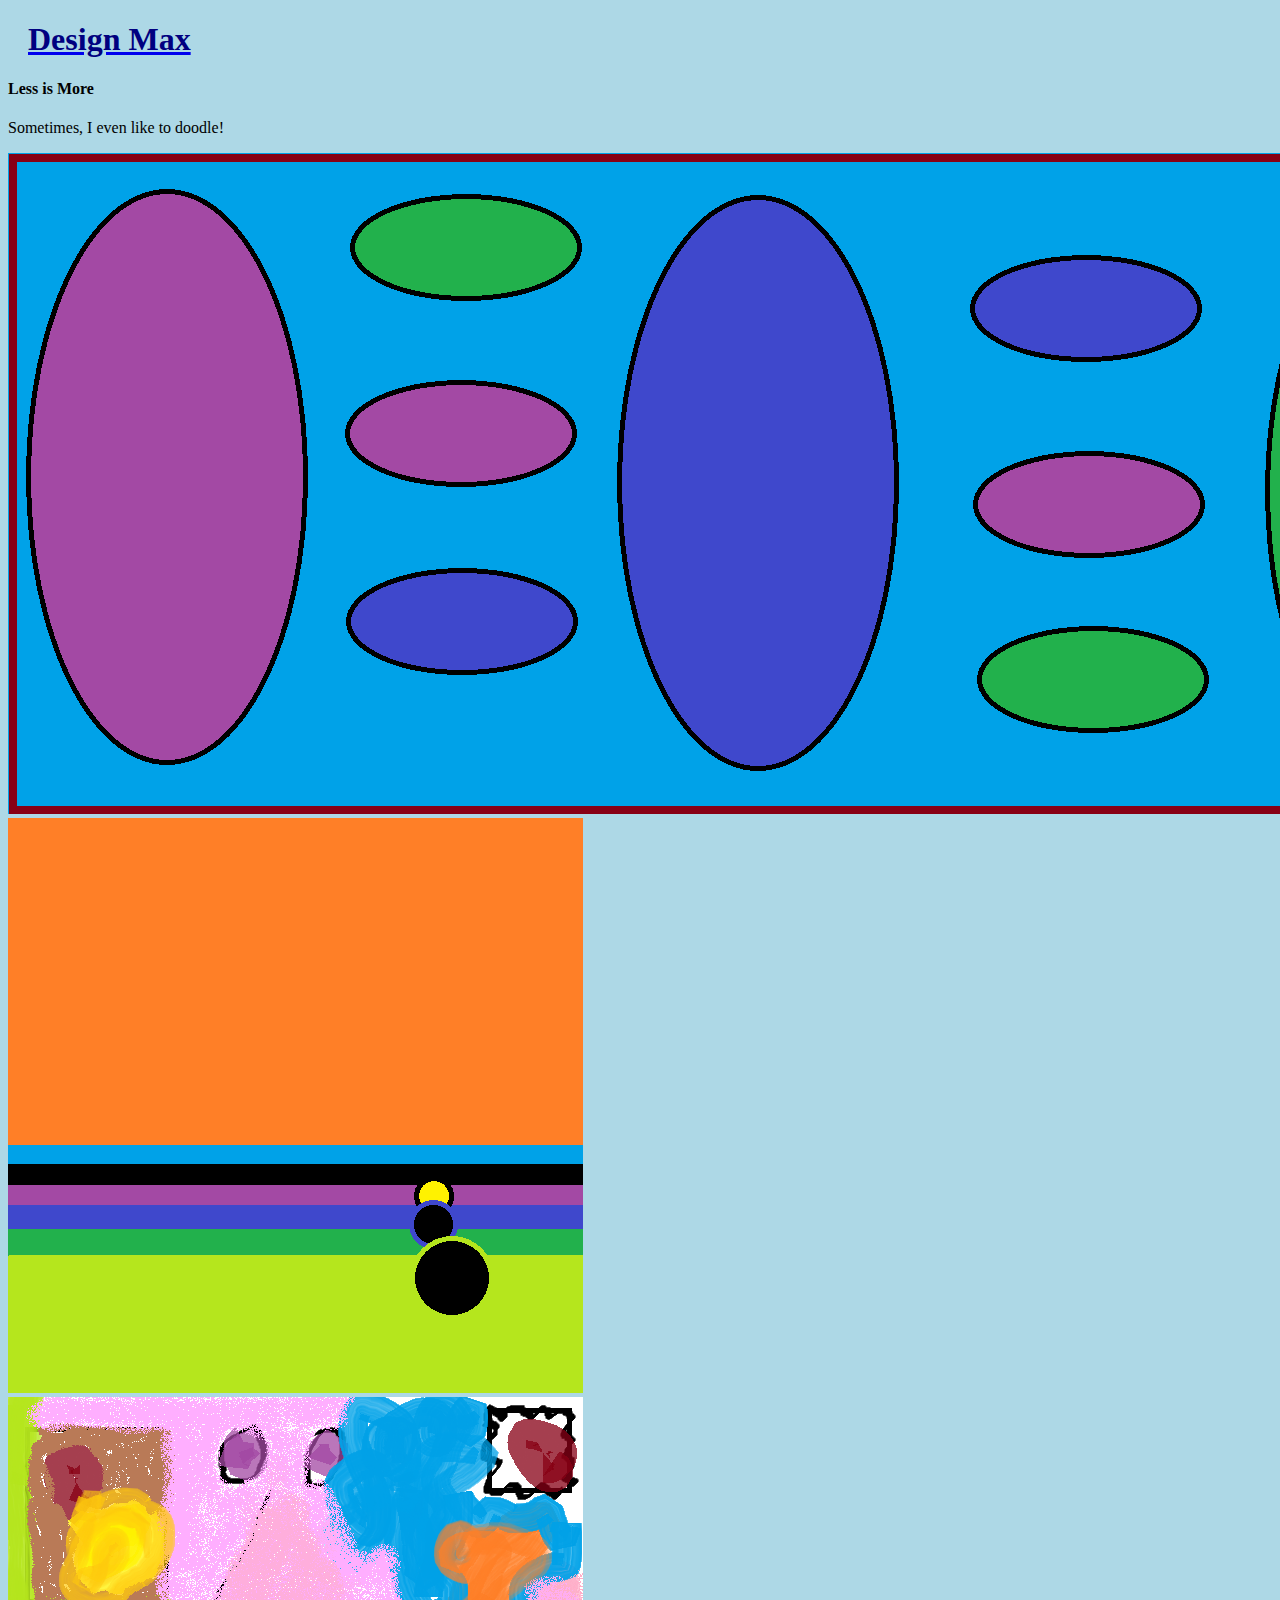
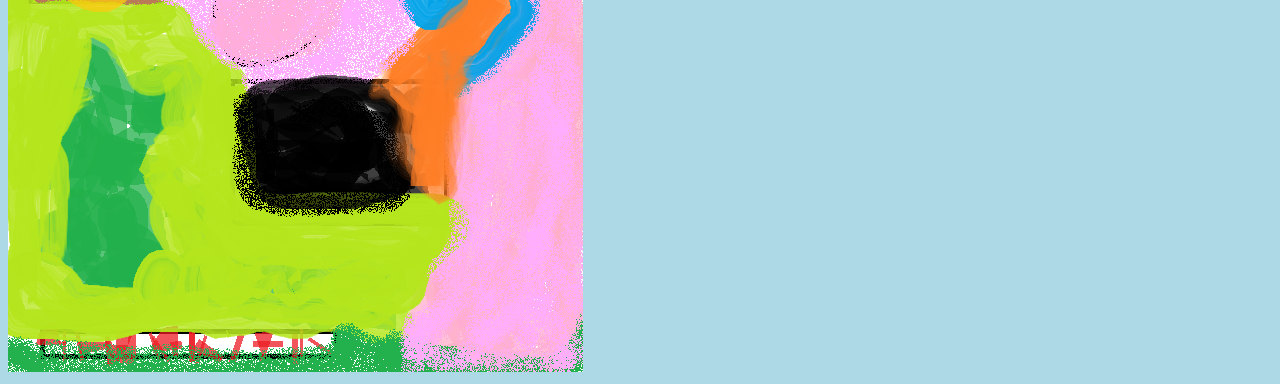
==== doodle.html @ eb01bc4f "DOODLE" ====
<!DOCTYPE html>
<html>
<head><link rel="stylesheet" type="text/css" href="mystyle.css">
</head>
<title>Maxarus | DOODLE</title>
<body>
<a href="http://maxarus.github.io/"><h1>Design Max</h1></a>
<h4>Less is More</h4>
<p>Sometimes, I even like to doodle!</p>
<img src="/images/bwubb.png" alt="bwubb adubb dubb!">
<br>
<img src="/images/grill2.png" alt="acid">
<br>
<img src="/images/sent.png" alt="put it in the mail!!">
</body>
</html>
---- mystyle.css ----
body {
	background-color: lightblue;
}

h1 {
	color: navy;
	margin-left:20px;
}

a {
	font-size: medium;
}
p {
	vertical-align: center;
	text-align: left;
}
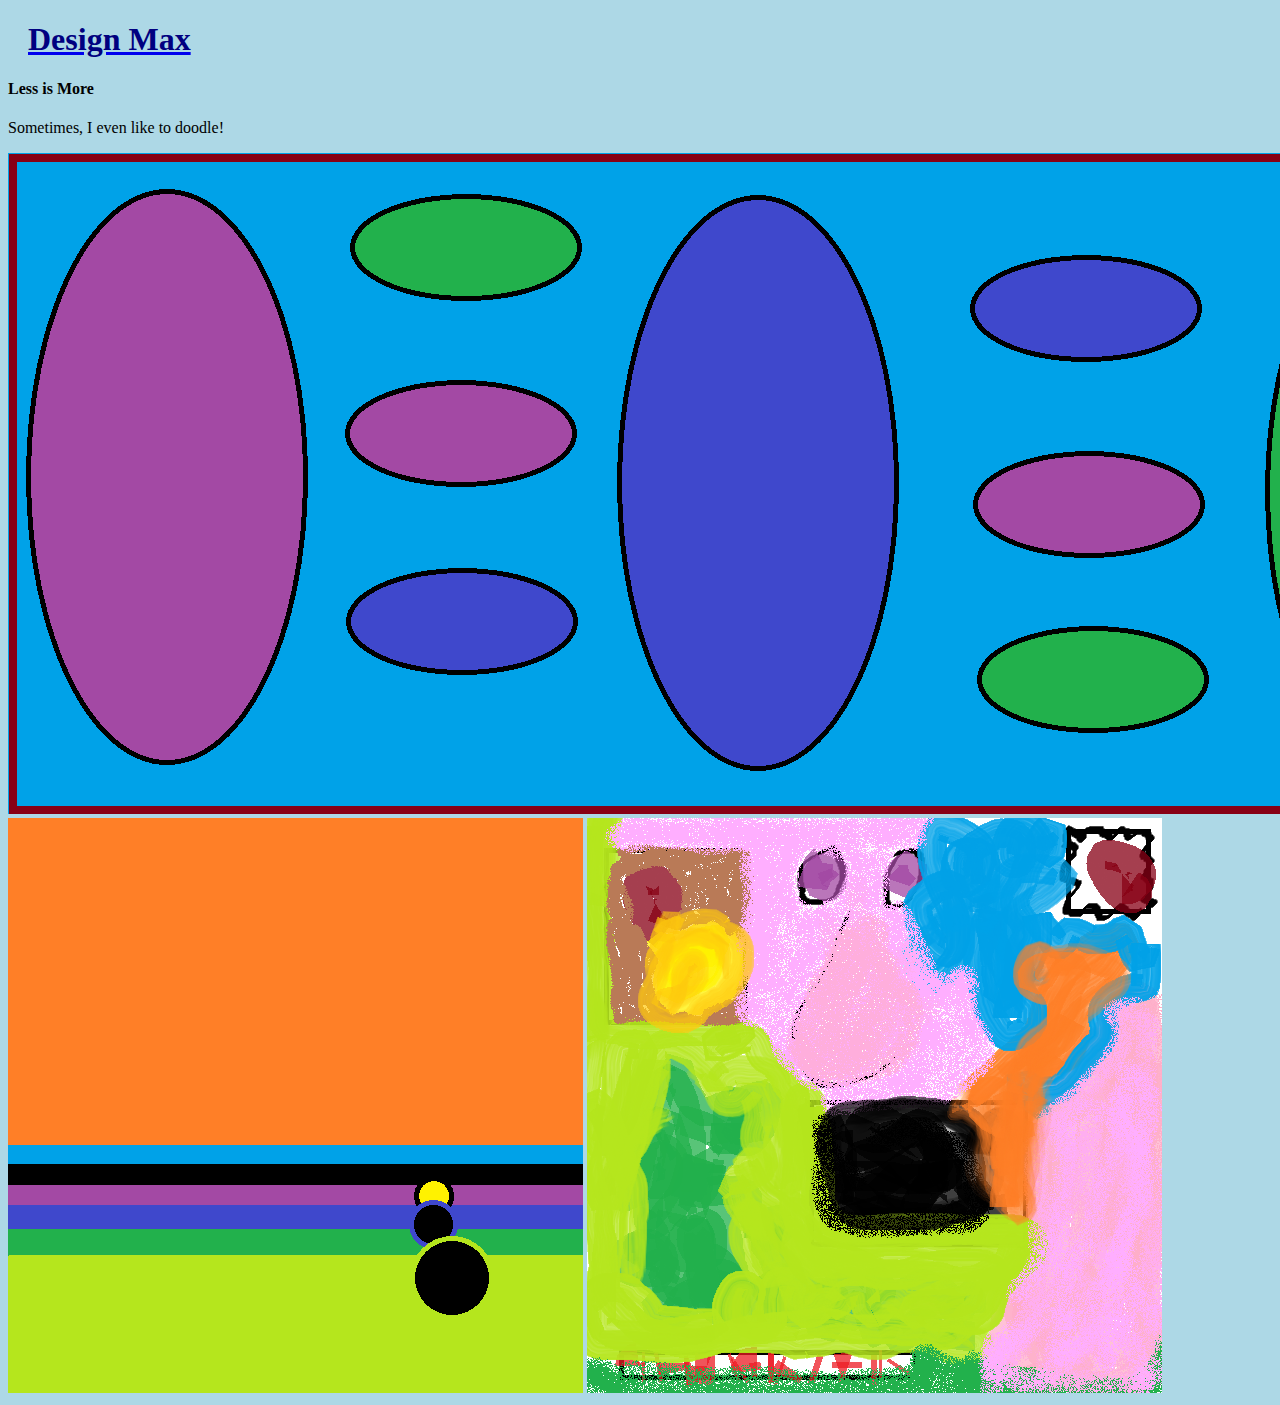
==== commit 501ae77a: "DOODLE-update" ====
--- a/doodle.html
+++ b/doodle.html
@@ -8,9 +8,7 @@
 <h4>Less is More</h4>
 <p>Sometimes, I even like to doodle!</p>
 <img src="/images/bwubb.png" alt="bwubb adubb dubb!">
-<br>
 <img src="/images/grill2.png" alt="acid">
-<br>
 <img src="/images/sent.png" alt="put it in the mail!!">
 </body>
 </html>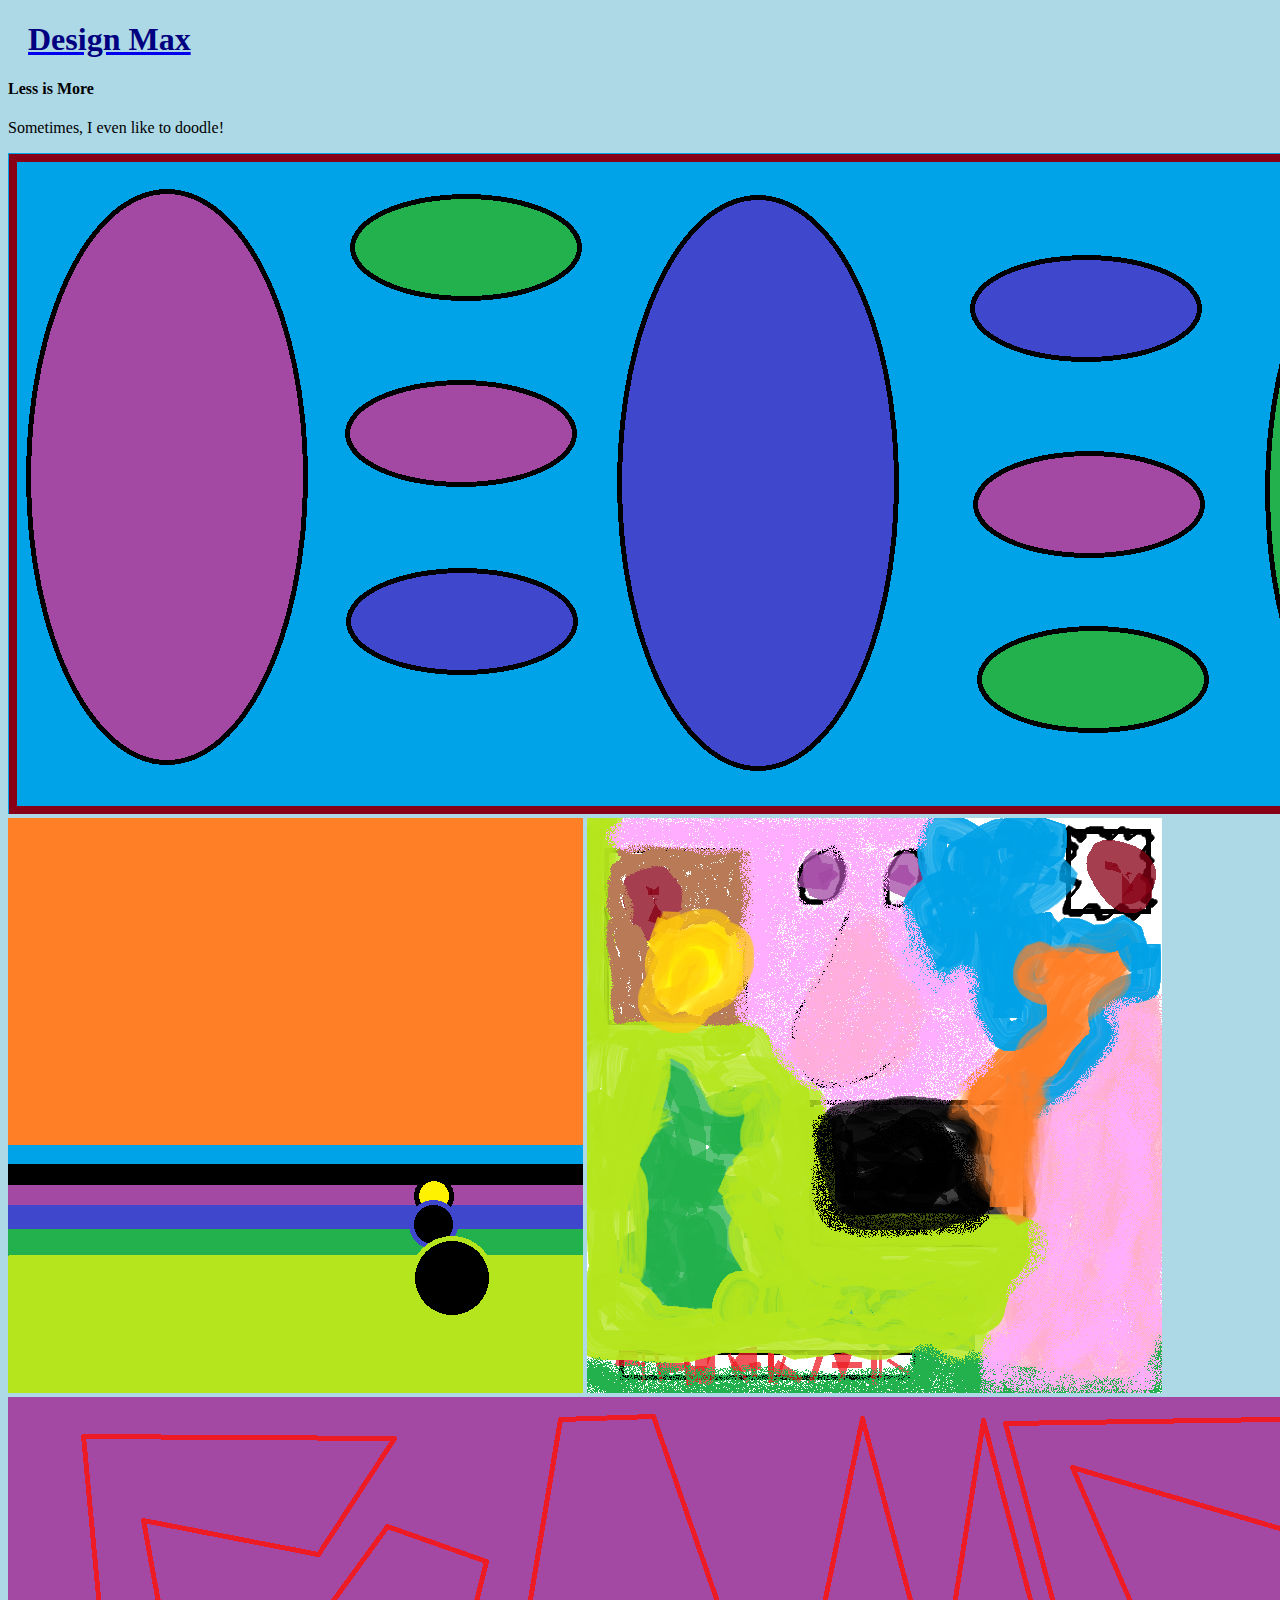
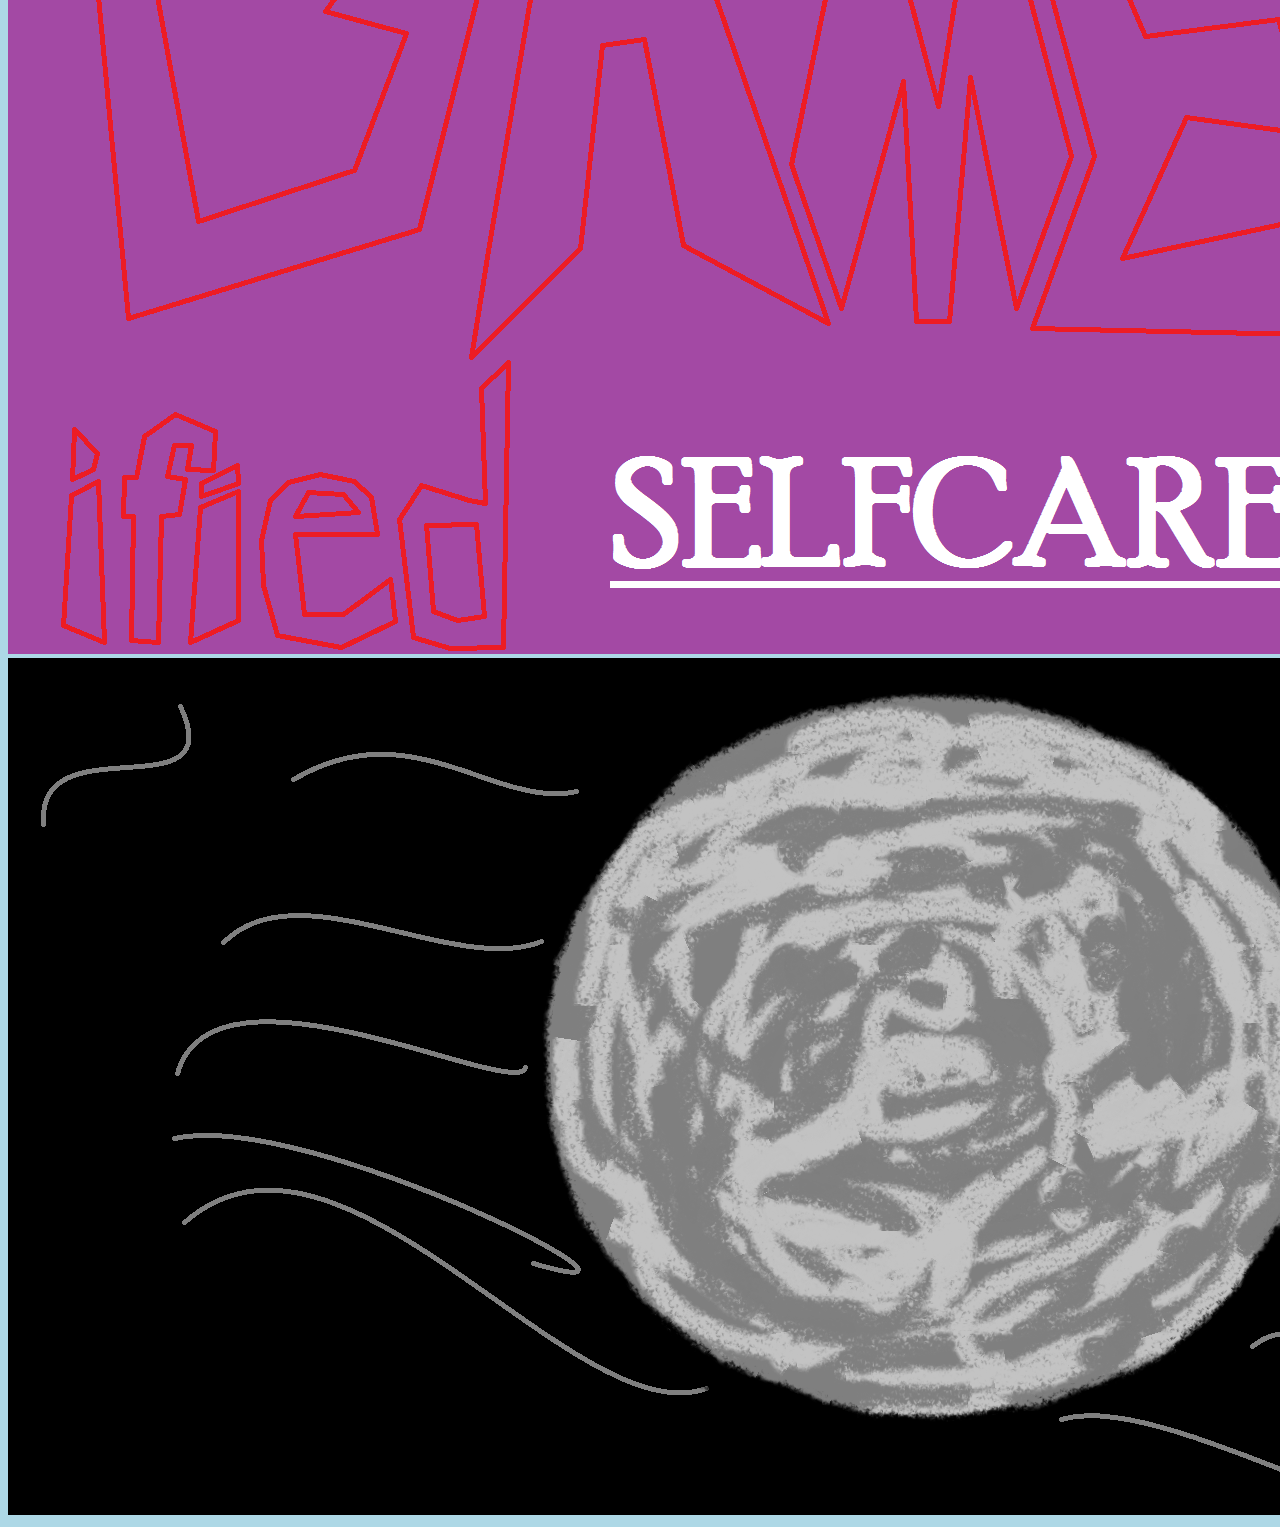
==== commit 481eba4b: "Added doodle: mooo" ====
--- a/doodle.html
+++ b/doodle.html
@@ -10,5 +10,7 @@
 <img src="/images/bwubb.png" alt="bwubb adubb dubb!">
 <img src="/images/grill2.png" alt="acid">
 <img src="/images/sent.png" alt="put it in the mail!!">
+<img src="/images/ifiedselfcare.png" alt="gameifiedselfcare">
+<img src="/images/mooo.png" alt="welovethemoon!">
 </body>
 </html>